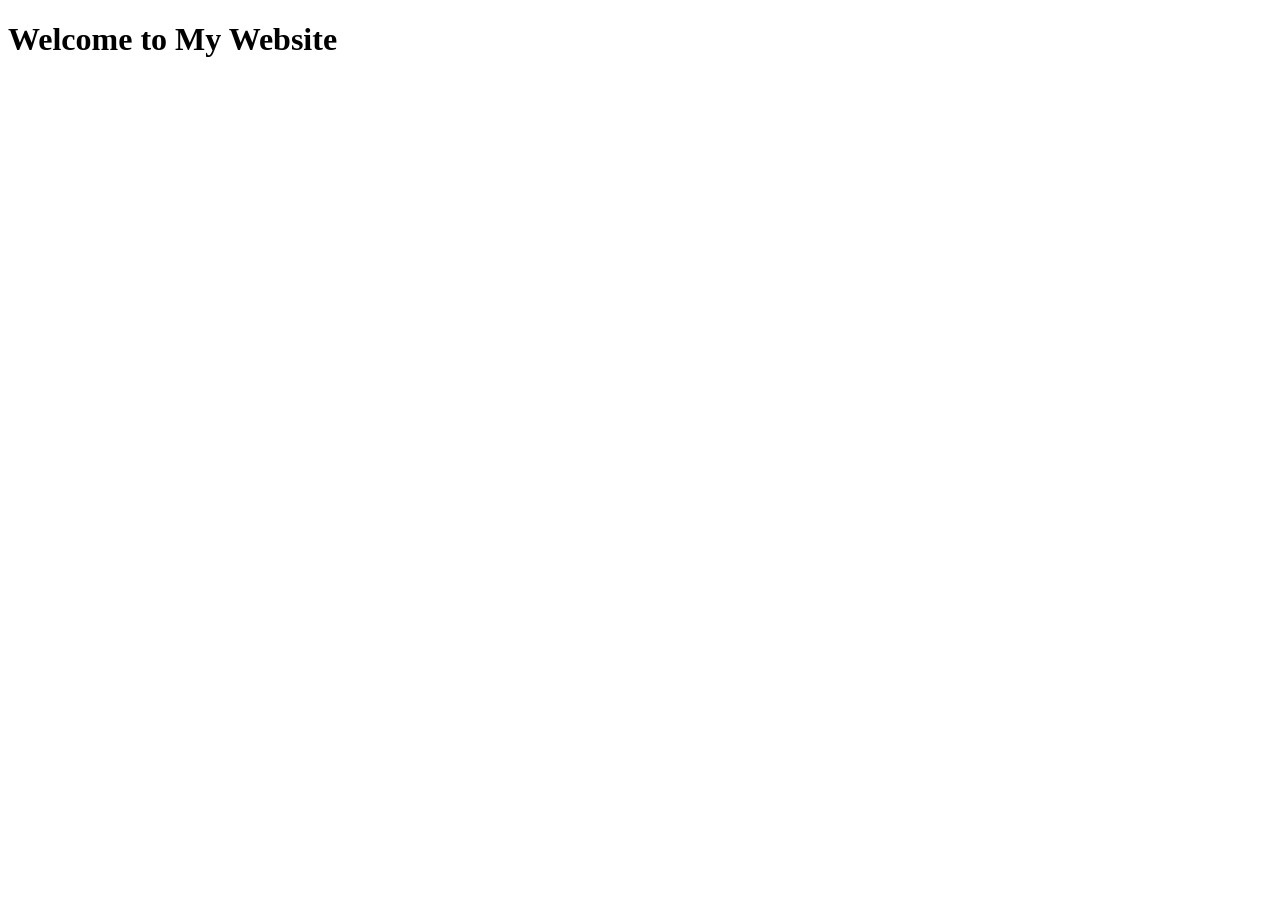
==== home.html @ 94be429c "aggiunti dei file" ====
<!DOCTYPE html>
<html lang="en">
<head>
    <meta charset="UTF-8">
    <meta name="viewport" content="width=device-width, initial-scale=1.0">
    <title>Home prova</title>
    <link rel="stylesheet" href="styles.css"> <!-- Serve per colleare il file css al nostro file -->
</head>
<body>
<h1>Welcome to My Website</h1>

</body>
</html>
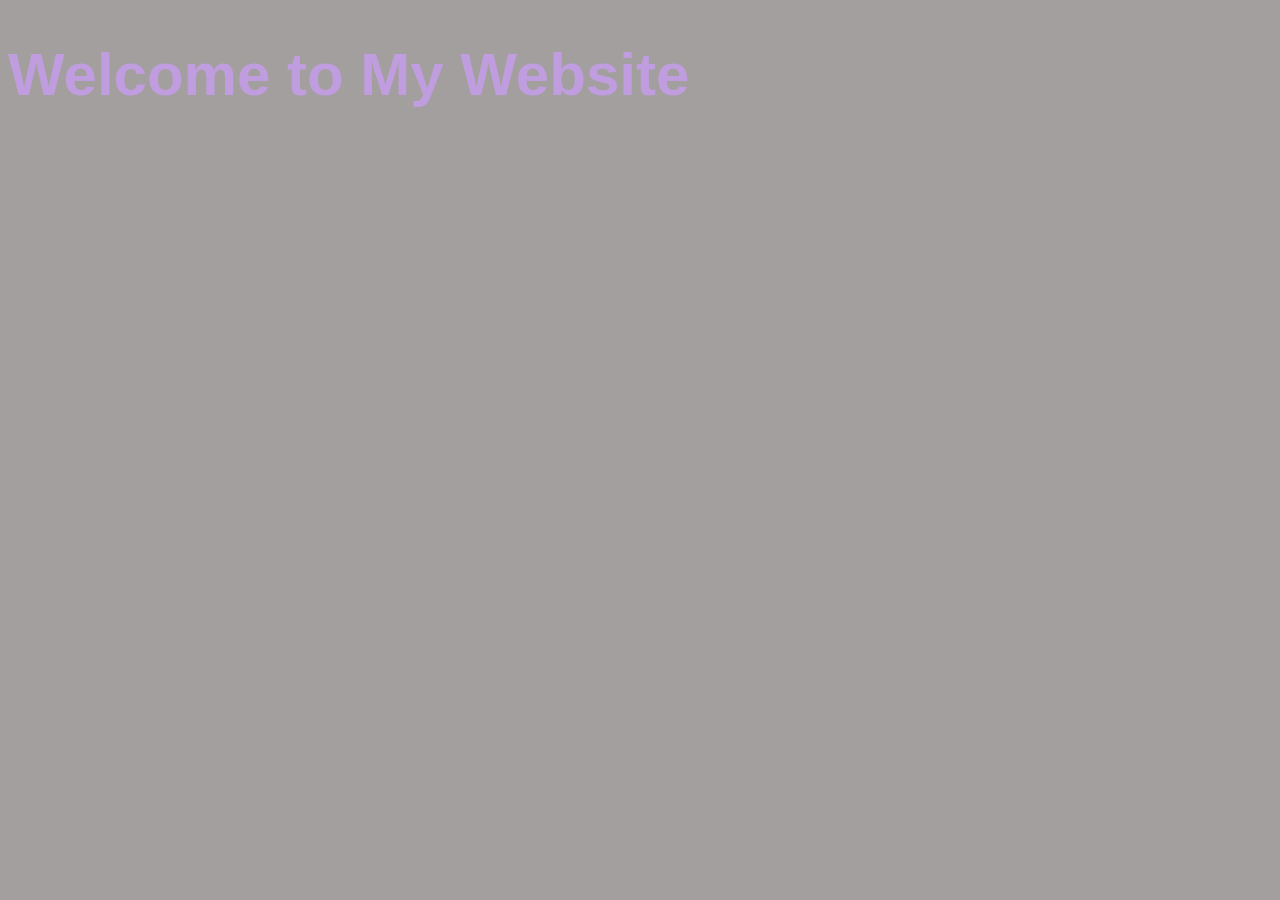
==== commit 85437e77: "cambiamenti con il css" ====
--- a/home.html
+++ b/home.html
@@ -4,7 +4,7 @@
     <meta charset="UTF-8">
     <meta name="viewport" content="width=device-width, initial-scale=1.0">
     <title>Home prova</title>
-    <link rel="stylesheet" href="styles.css"> <!-- Serve per colleare il file css al nostro file -->
+    <link rel="stylesheet" href="style.css"> <!-- Serve per colleare il file css al nostro file -->
 </head>
 <body>
 <h1>Welcome to My Website</h1>
--- a/style.css
+++ b/style.css
@@ -0,0 +1,12 @@
+body{
+    background-color:rgb(163, 159, 159); /* colore di sfondo */
+    font-family:Arial, Helvetica, sans-serif; /* font del testo */
+    font-size:16px; /* grandezza del testo */
+}
+
+h1{
+    color:rgb(191, 157, 222); /* colore del testo */
+    font-size: 60px; /* grandezza del testo in h1 */
+    font-family:Arial, Helvetica, sans-serif;
+    font-weight:bold;
+}
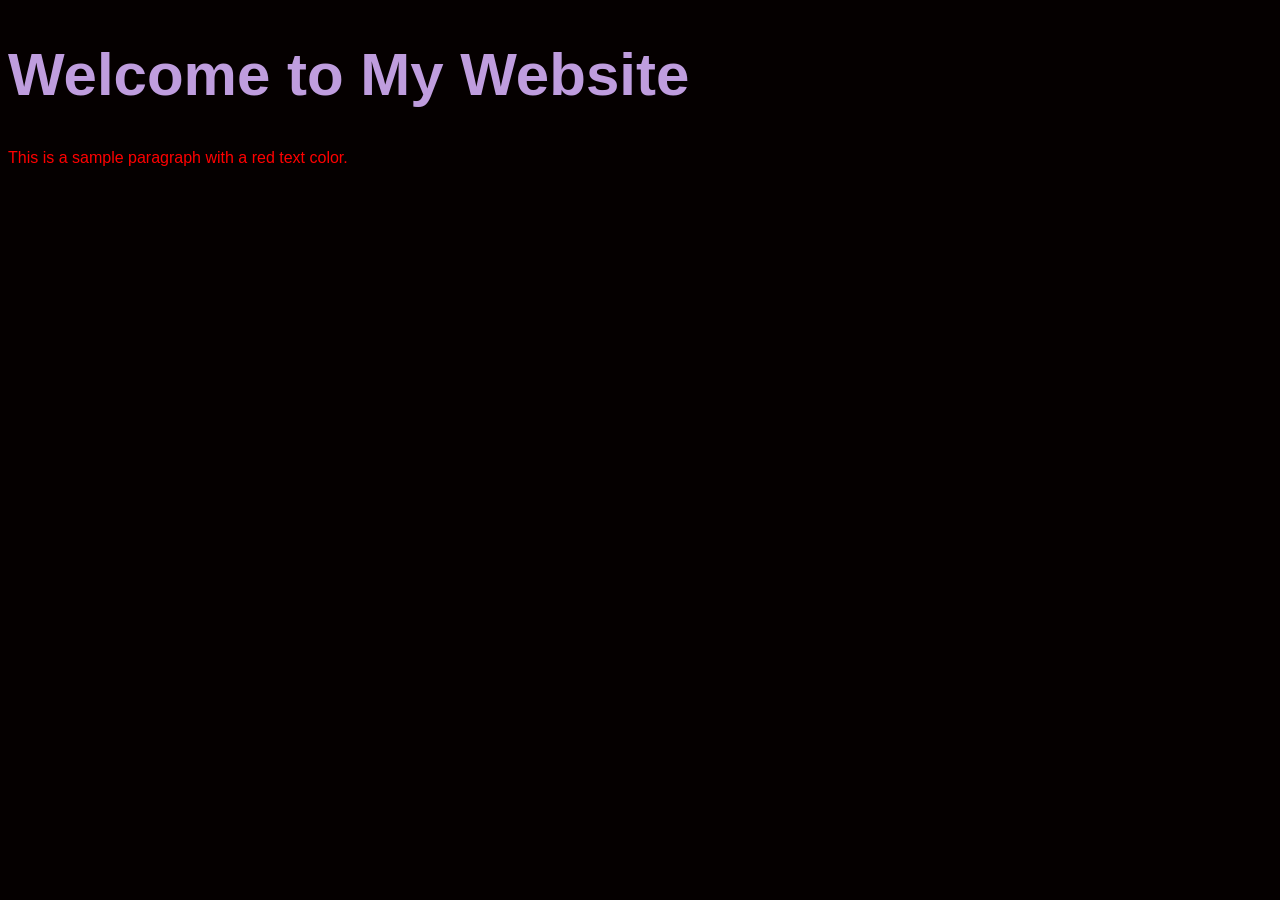
==== commit db014eb3: "aggiunto le classi" ====
--- a/home.html
+++ b/home.html
@@ -7,7 +7,7 @@
     <link rel="stylesheet" href="style.css"> <!-- Serve per colleare il file css al nostro file -->
 </head>
 <body>
-<h1>Welcome to My Website</h1>
-
+    <h1>Welcome to My Website</h1>
+    <p class="testorosso">This is a sample paragraph with a red text color.</p> <!-- creata una classe -->
 </body>
 </html>
--- a/style.css
+++ b/style.css
@@ -1,5 +1,5 @@
 body{
-    background-color:rgb(163, 159, 159); /* colore di sfondo */
+    background-color:rgb(5, 0, 0); /* colore di sfondo */
     font-family:Arial, Helvetica, sans-serif; /* font del testo */
     font-size:16px; /* grandezza del testo */
 }
@@ -10,3 +10,7 @@
     font-family:Arial, Helvetica, sans-serif;
     font-weight:bold;
 }
+
+.testorosso { /* con il . si intendono le classi */
+    color: red; /* colore del testo rosso */
+}
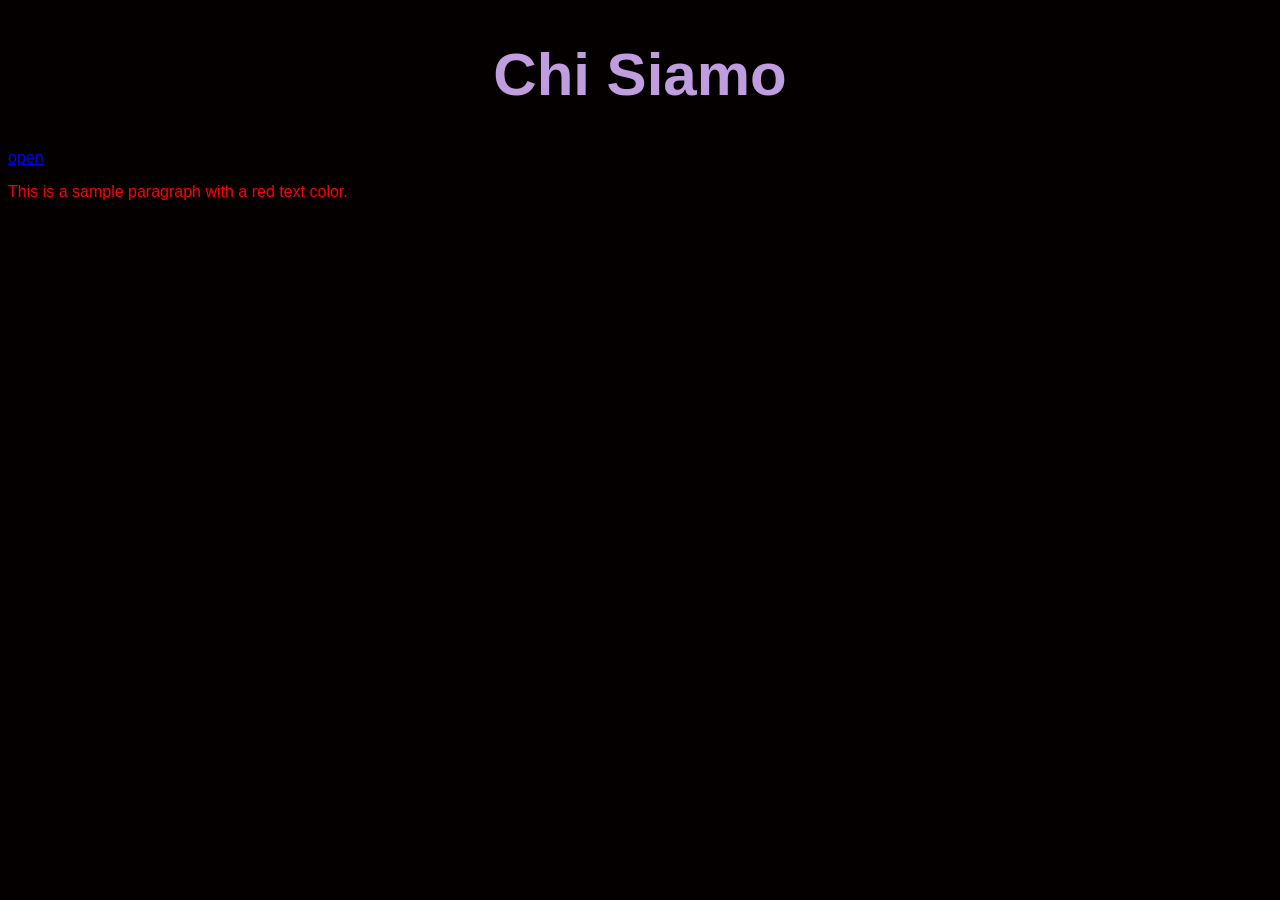
==== commit 494ef5e9: "aggiunto i link" ====
--- a/home.html
+++ b/home.html
@@ -7,7 +7,10 @@
     <link rel="stylesheet" href="style.css"> <!-- Serve per colleare il file css al nostro file -->
 </head>
 <body>
-    <h1>Welcome to My Website</h1>
+    
+    <h1 class="centrato">Chi Siamo</h1>
+    <a href="https://www.google.com">open</a> <!-- Ci permetto di avere un link-->
     <p class="testorosso">This is a sample paragraph with a red text color.</p> <!-- creata una classe -->
+
 </body>
 </html>
--- a/style.css
+++ b/style.css
@@ -13,4 +13,8 @@
 
 .testorosso { /* con il . si intendono le classi */
     color: red; /* colore del testo rosso */
+}
+
+.centrato {
+    text-align: center; /* allineamento del testo al centro */
 }
